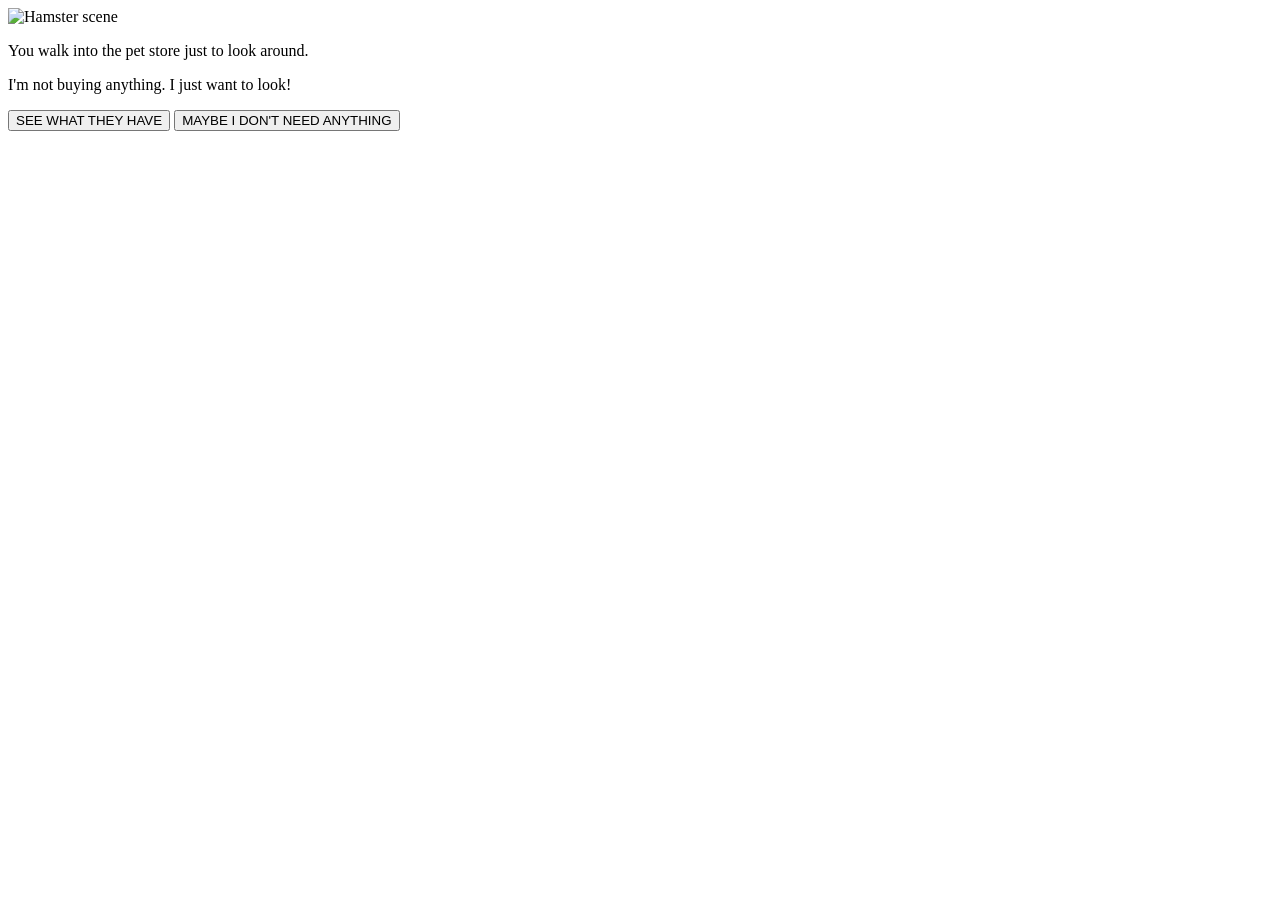
==== HT-1.html @ 00b8d508 "Add files via upload" ====
<!DOCTYPE html>
<html lang="en"><head><meta charset="UTF-8"><meta name="viewport" content="width=device-width, initial-scale=1.0"><title>Outside Pet Store</title><link rel="stylesheet" href="Assets/css/style.css?v=20261005"></head>
<body>
  <main class="game-screen">
    <img src="Assets/img/HT-1.png" alt="Hamster scene" class="game-image">
    <section class="dialogue-box">
      <p>You walk into the pet store just to look around.</p>
      <p>I'm not buying anything. I just want to look!</p>
      <div class="choices">
      <button class="choice" data-link="HT-2.html">SEE WHAT THEY HAVE</button>
      <button class="choice" data-link="HT-8.html">MAYBE I DON'T NEED ANYTHING</button>
      </div>
    </section>
  </main>
  <script src="Assets/js/script.js?v=20261005"></script>
</body></html>
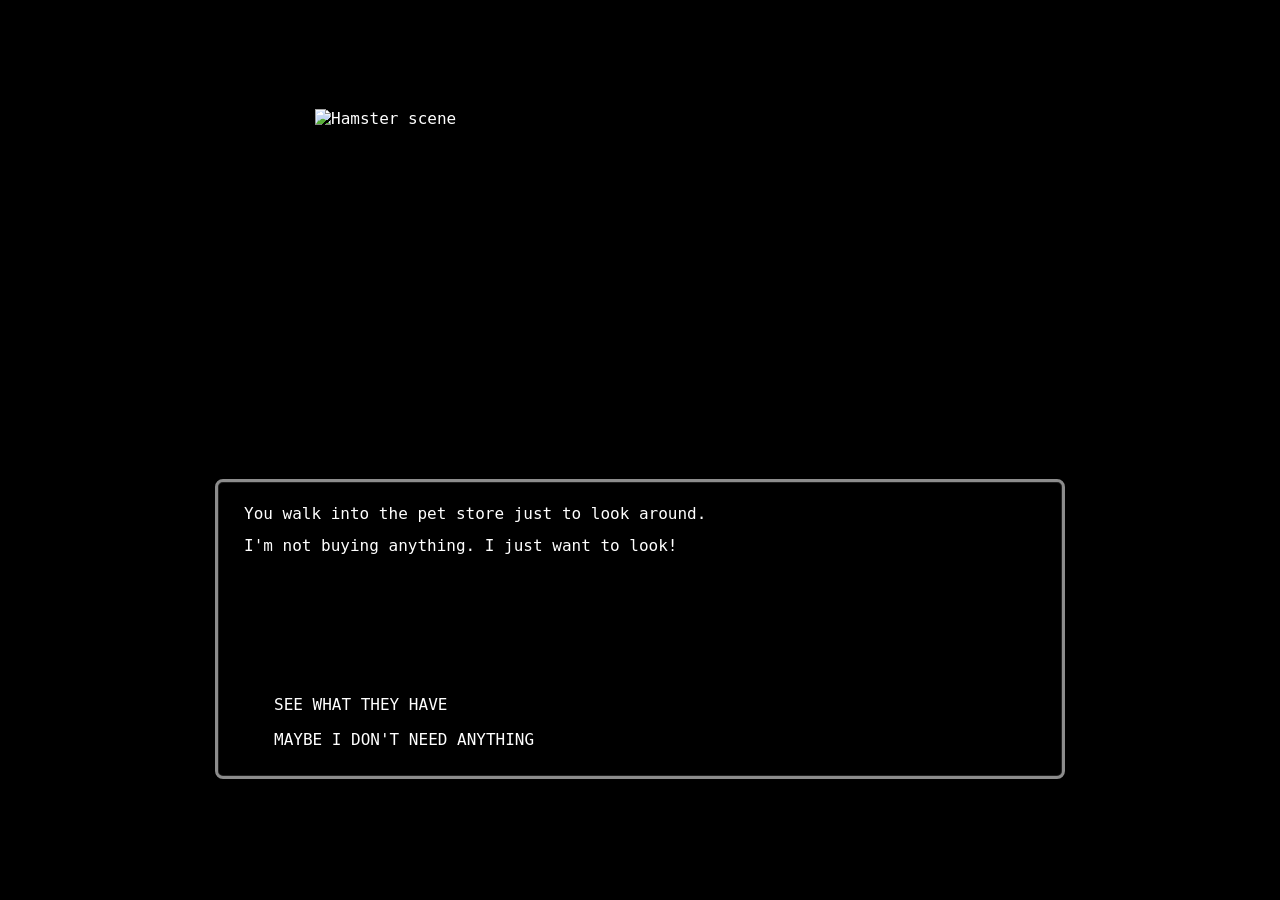
==== commit 596d0377: "Correct stylesheet link in HT-1.html Fixed a missing closing quote in the stylesheet link." ====
--- a/HT-1.html
+++ b/HT-1.html
@@ -1,5 +1,5 @@
 <!DOCTYPE html>
-<html lang="en"><head><meta charset="UTF-8"><meta name="viewport" content="width=device-width, initial-scale=1.0"><title>Outside Pet Store</title><link rel="stylesheet" href="Assets/css/style.css?v=20261005"></head>
+<html lang="en"><head><meta charset="UTF-8"><meta name="viewport" content="width=device-width, initial-scale=1.0"><title>Outside Pet Store</title><link rel="stylesheet" href="assets/css/style.css"></head>
 <body>
   <main class="game-screen">
     <img src="Assets/img/HT-1.png" alt="Hamster scene" class="game-image">
--- a/assets/css/style.css
+++ b/assets/css/style.css
@@ -0,0 +1,83 @@
+@import url("https://fonts.googleapis.com/css2?family=Press+Start+2P&display=swap");
+
+* { box-sizing: border-box; }
+html, body { margin:0; padding:0; min-height:100%; background:#000; color:#fff; }
+html, body, button { -webkit-text-size-adjust:100%; text-size-adjust:100%; }
+body { font-family:"Press Start 2P", monospace; image-rendering:pixelated; }
+
+.game-screen {
+  width:100%; max-width:1100px; min-height:100vh; margin:0 auto;
+  padding:36px 24px 48px; display:flex; flex-direction:column;
+  align-items:center; justify-content:center; gap:28px;
+}
+
+.game-image {
+  width:min(68vw,650px); height:auto; max-height:38vh; aspect-ratio:2880 / 2200;
+  object-fit:contain; display:block; flex:0 0 auto; image-rendering:pixelated;
+}
+.faded { opacity:.55; filter:brightness(.65); }
+
+/* Every story page uses this exact same dialogue system. */
+.dialogue-box {
+  width:min(92vw,850px);
+  height:300px;
+  min-height:300px;
+  padding:20px 26px 22px;
+  border:3px solid #8c8c8c;
+  border-radius:8px;
+  background:#000;
+  display:flex; flex-direction:column;
+  flex:0 0 auto;
+  overflow:visible;
+  box-shadow:inset 0 0 0 1px #202020;
+}
+
+.dialogue-box p {
+  margin:0 0 8px;
+  padding:0;
+  font-family:"Press Start 2P", monospace;
+  font-size:16px;
+  line-height:1.5;
+  font-weight:400;
+  font-style:normal;
+  letter-spacing:normal;
+}
+.dialogue-box p:last-of-type { margin-bottom:10px; }
+
+.choices { display:flex; flex-direction:column; gap:7px; margin-top:auto; }
+.choice {
+  appearance:none; -webkit-appearance:none;
+  display:block; width:100%; margin:0; border:0; outline:0;
+  padding:2px 0 2px 30px;
+  background:transparent; color:#fff;
+  font-family:"Press Start 2P", monospace;
+  font-size:16px; line-height:1.5; font-weight:400;
+  text-align:left; white-space:normal; overflow-wrap:anywhere;
+  position:relative; cursor:pointer;
+}
+.choice::before { content:""; position:absolute; left:2px; top:.42em; }
+.choice:hover::before, .choice.selected::before { content:">"; }
+
+.ending { margin:8px 0 0; text-align:center; font-size:16px; line-height:1.5; cursor:pointer; }
+.ending:hover, .ending:focus-visible { text-decoration:underline; outline:none; }
+
+/* Intro */
+.intro-page { overflow:hidden; }
+.intro-screen { min-height:100vh; display:grid; place-items:center; background:#000; }
+.intro-content { width:min(80vw,700px); display:flex; flex-direction:column; align-items:center; gap:30px; text-align:center; }
+.intro-text { width:100%; margin:0; text-align:center; font-size:16px; line-height:2.3; }
+.intro-text p { margin:0; opacity:0; animation:fadeIn 1.6s ease forwards; }
+.intro-text p:nth-child(2) { animation-delay:1.5s; }
+.intro-text p:nth-child(3) { animation-delay:3s; }
+.intro-continue { border:0; padding:12px 16px; background:transparent; color:#fff; font-family:"Press Start 2P",monospace; font-size:13px; line-height:1.5; cursor:pointer; opacity:0; animation:fadeIn 1s ease 4.5s forwards; }
+.intro-continue:hover::before { content:"> "; }
+@keyframes fadeIn { from{opacity:0} to{opacity:1} }
+
+@media (max-width:600px) {
+  .game-screen { padding:30px 14px 35px; gap:24px; }
+  .game-image { width:88vw; max-height:32vh; }
+  .dialogue-box { width:95vw; height:300px; min-height:300px; padding:18px 18px 20px; }
+  .dialogue-box p, .choice, .ending { font-size:16px; }
+  .dialogue-box p, .choice, .ending { line-height:1.5; }
+  .intro-text { font-size:16px; }
+}
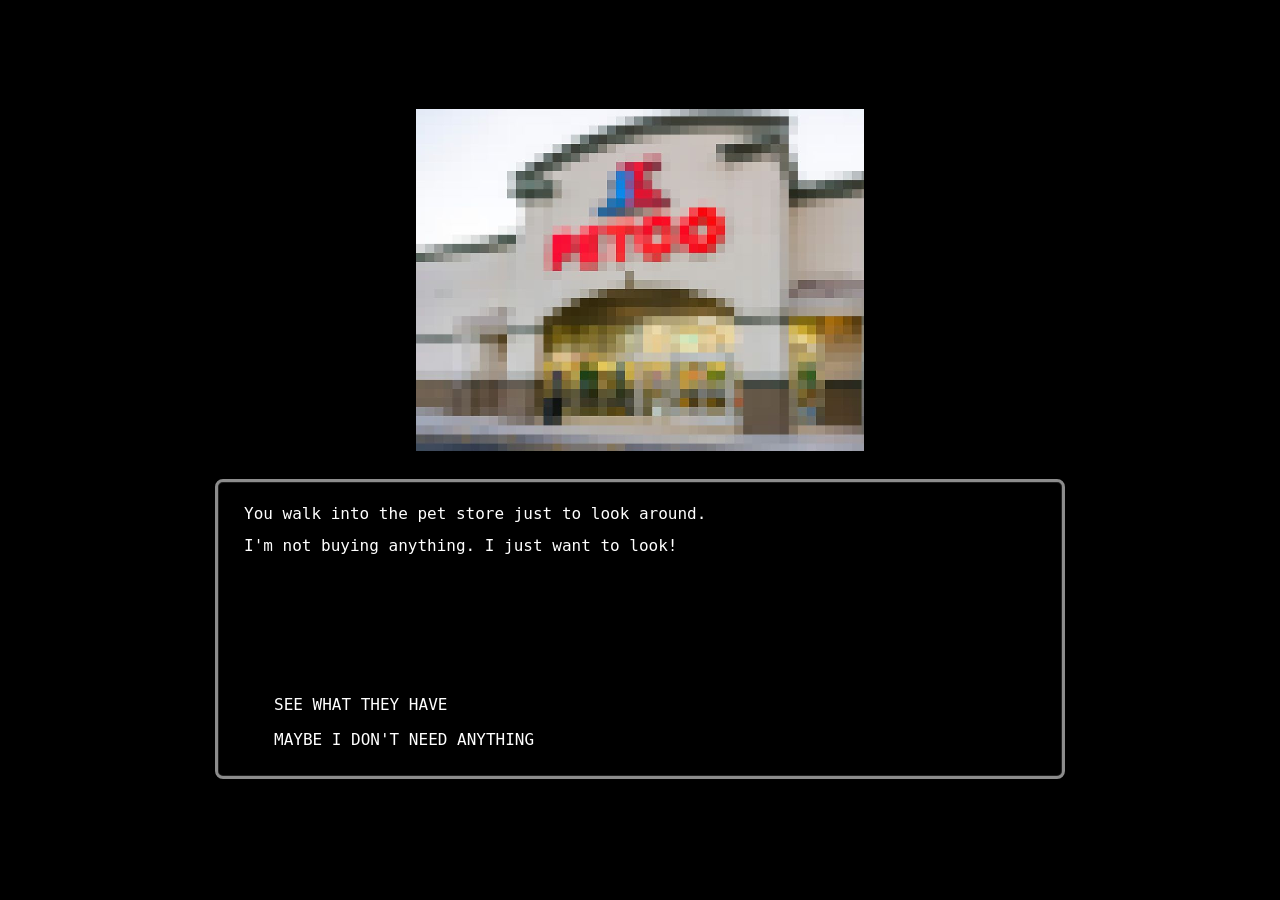
==== commit 43757588: "Fix image source path in HT-1.html" ====
--- a/HT-1.html
+++ b/HT-1.html
@@ -2,7 +2,7 @@
 <html lang="en"><head><meta charset="UTF-8"><meta name="viewport" content="width=device-width, initial-scale=1.0"><title>Outside Pet Store</title><link rel="stylesheet" href="assets/css/style.css"></head>
 <body>
   <main class="game-screen">
-    <img src="Assets/img/HT-1.png" alt="Hamster scene" class="game-image">
+    <img src="assets/img/HT-1.png" alt="Hamster scene" class="game-image">
     <section class="dialogue-box">
       <p>You walk into the pet store just to look around.</p>
       <p>I'm not buying anything. I just want to look!</p>
@@ -12,5 +12,5 @@
       </div>
     </section>
   </main>
-  <script src="Assets/js/script.js?v=20261005"></script>
+  <script src="assets/js/script.js"></script>
 </body></html>
--- a/assets/css/style.css
+++ b/assets/css/style.css
@@ -17,7 +17,6 @@
 }
 .faded { opacity:.55; filter:brightness(.65); }
 
-/* Every story page uses this exact same dialogue system. */
 .dialogue-box {
   width:min(92vw,850px);
   height:300px;
@@ -61,7 +60,6 @@
 .ending { margin:8px 0 0; text-align:center; font-size:16px; line-height:1.5; cursor:pointer; }
 .ending:hover, .ending:focus-visible { text-decoration:underline; outline:none; }
 
-/* Intro */
 .intro-page { overflow:hidden; }
 .intro-screen { min-height:100vh; display:grid; place-items:center; background:#000; }
 .intro-content { width:min(80vw,700px); display:flex; flex-direction:column; align-items:center; gap:30px; text-align:center; }
